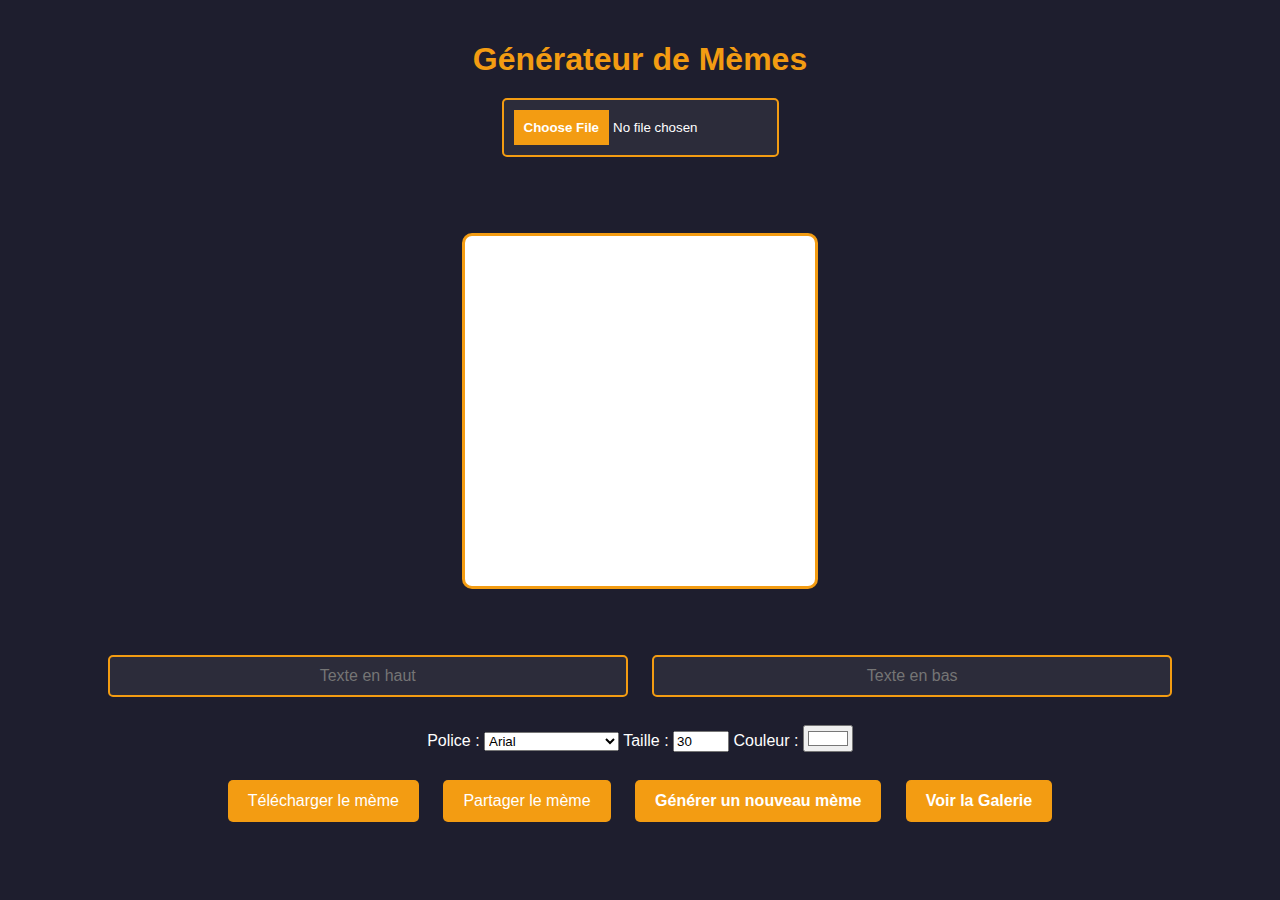
==== index.html @ 17bf8590 "ajout de mes fichiers" ====
<!DOCTYPE html>
<html lang="fr">
<head>
    <meta charset="UTF-8">
    <meta name="viewport" content="width=device-width, initial-scale=1.0">
    <title>Générateur de Mèmes</title>
    <link rel="stylesheet" href="style.css">
</head>
<body>
    <h1>Générateur de Mèmes</h1>
    <input type="file" id="uploadImage" accept="image/*">
    <br><br>
    <canvas id="memeCanvas"></canvas>
    <br><br>
    <input type="text" id="topText" placeholder="Texte en haut">
    <input type="text" id="bottomText" placeholder="Texte en bas">
    <br><br>
    
    <label for="fontSelector">Police :</label>
    <select id="fontSelector">
        <option value="Arial">Arial</option>
        <option value="Verdana">Verdana</option>
        <option value="Times New Roman">Times New Roman</option>
        <option value="Courier New">Courier New</option>
    </select>

    <label for="fontSize">Taille :</label>
    <input type="number" id="fontSize" value="30" min="10" max="50">

    <label for="textColor">Couleur :</label>
    <input type="color" id="textColor" value="#ffffff">
    <br><br>

    <button id="downloadMeme">Télécharger le mème</button>
    <button id="shareMeme">Partager le mème</button>
    <button id="geneMeme">
        <a href="interface.html">Générer un nouveau mème</a>
    </button>
    <button id="imageSave">
        <a href="galerie.html">Voir la Galerie</a>
    </button>

    <script src="script.js"></script>
</body>
</html>
---- style.css ----
/* Styles généraux */
body {
    font-family: 'Arial', sans-serif;
    background-color: #1e1e2e;
    color: #ffffff;
    text-align: center;
    margin: 0;
    padding: 20px;
}

/* Titre */
h1 {
    font-size: 2em;
    margin-bottom: 20px;
    color: #f39c12;
}

/* Champs de texte */
input[type="text"] {
    width: 40%;
    padding: 10px;
    margin: 10px;
    border: 2px solid #f39c12;
    border-radius: 5px;
    font-size: 16px;
    background: #2c2c3a;
    color: #ffffff;
    text-align: center;
}

/* Canvas */
canvas {
    display: block;
    margin: 20px auto;
    border: 3px solid #f39c12;
    border-radius: 10px;
    background: #ffffff;
}

/* Boutons */
button {
    background: #f39c12;
    color: white;
    border: none;
    padding: 12px 20px;
    margin: 10px;
    font-size: 16px;
    cursor: pointer;
    border-radius: 5px;
    transition: 0.3s ease;
}

button:hover {
    background: #e67e22;
}

/* Lien dans le bouton */
button a {
    color: white;
    text-decoration: none;
    font-weight: bold;
}

/* Bouton de fichier */
input[type="file"] {
    display: block;
    margin: 20px auto;
    padding: 10px;
    border: 2px solid #f39c12;
    background: #2c2c3a;
    color: white;
    border-radius: 5px;
    cursor: pointer;
}

input[type="file"]::-webkit-file-upload-button {
    background: #f39c12;
    border: none;
    color: white;
    padding: 10px;
    cursor: pointer;
    font-weight: bold;
}

input[type="file"]::-webkit-file-upload-button:hover {
    background: #e67e22;
}
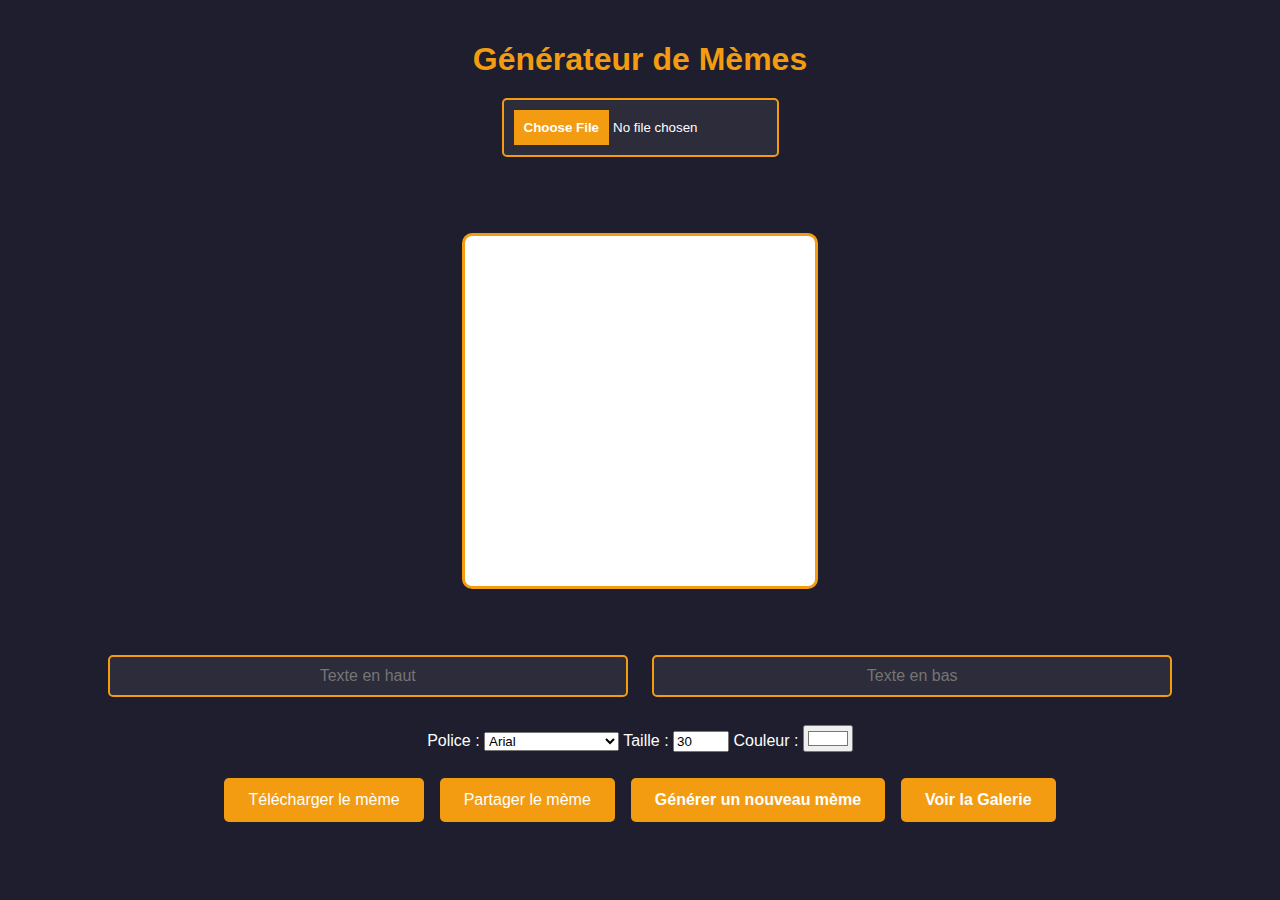
==== commit 52864663: "Update index.html" ====
--- a/index.html
+++ b/index.html
@@ -15,7 +15,7 @@
     <input type="text" id="topText" placeholder="Texte en haut">
     <input type="text" id="bottomText" placeholder="Texte en bas">
     <br><br>
-    
+
     <label for="fontSelector">Police :</label>
     <select id="fontSelector">
         <option value="Arial">Arial</option>
@@ -31,14 +31,18 @@
     <input type="color" id="textColor" value="#ffffff">
     <br><br>
 
-    <button id="downloadMeme">Télécharger le mème</button>
-    <button id="shareMeme">Partager le mème</button>
-    <button id="geneMeme">
-        <a href="interface.html">Générer un nouveau mème</a>
-    </button>
-    <button id="imageSave">
-        <a href="galerie.html">Voir la Galerie</a>
-    </button>
+    <div class="button-container">
+        <button id="downloadMeme">Télécharger le mème</button>
+        <button id="shareMeme">Partager le mème</button>
+        <button id="geneMeme">
+            <a href="index.html">Générer un nouveau mème</a>
+        </button>
+        <button id="imageSave">
+            <a href="galerie.html">Voir la Galerie</a>
+        </button>
+    </div>
+    
+    <div id="notification" style="display: none; position: fixed; top: 20px; left: 50%; transform: translateX(-50%); background-color: #f0f0f0; padding: 10px; border-radius: 5px;"></div>
 
     <script src="script.js"></script>
 </body>
--- a/style.css
+++ b/style.css
@@ -22,7 +22,7 @@
     margin: 10px;
     border: 2px solid #f39c12;
     border-radius: 5px;
-    font-size: 16px;
+    font-size: 1em; /* Utilisation de em */
     background: #2c2c3a;
     color: #ffffff;
     text-align: center;
@@ -37,17 +37,25 @@
     background: #ffffff;
 }
 
+/* Conteneur des boutons */
+.button-container {
+    display: flex; /* Utilisation de flexbox */
+    justify-content: center; /* Centrer les boutons horizontalement */
+    flex-wrap: wrap; /* Permettre aux boutons de passer à la ligne sur les petits écrans */
+}
+
 /* Boutons */
 button {
     background: #f39c12;
     color: white;
     border: none;
-    padding: 12px 20px;
-    margin: 10px;
-    font-size: 16px;
+    padding: 0.8em 1.5em; /* Utilisation de em */
+    margin: 0.5em; /* Utilisation de em */
+    font-size: 1em; /* Utilisation de em */
     cursor: pointer;
     border-radius: 5px;
     transition: 0.3s ease;
+    min-width: 150px; /* Définition d'une largeur minimale */
 }
 
 button:hover {
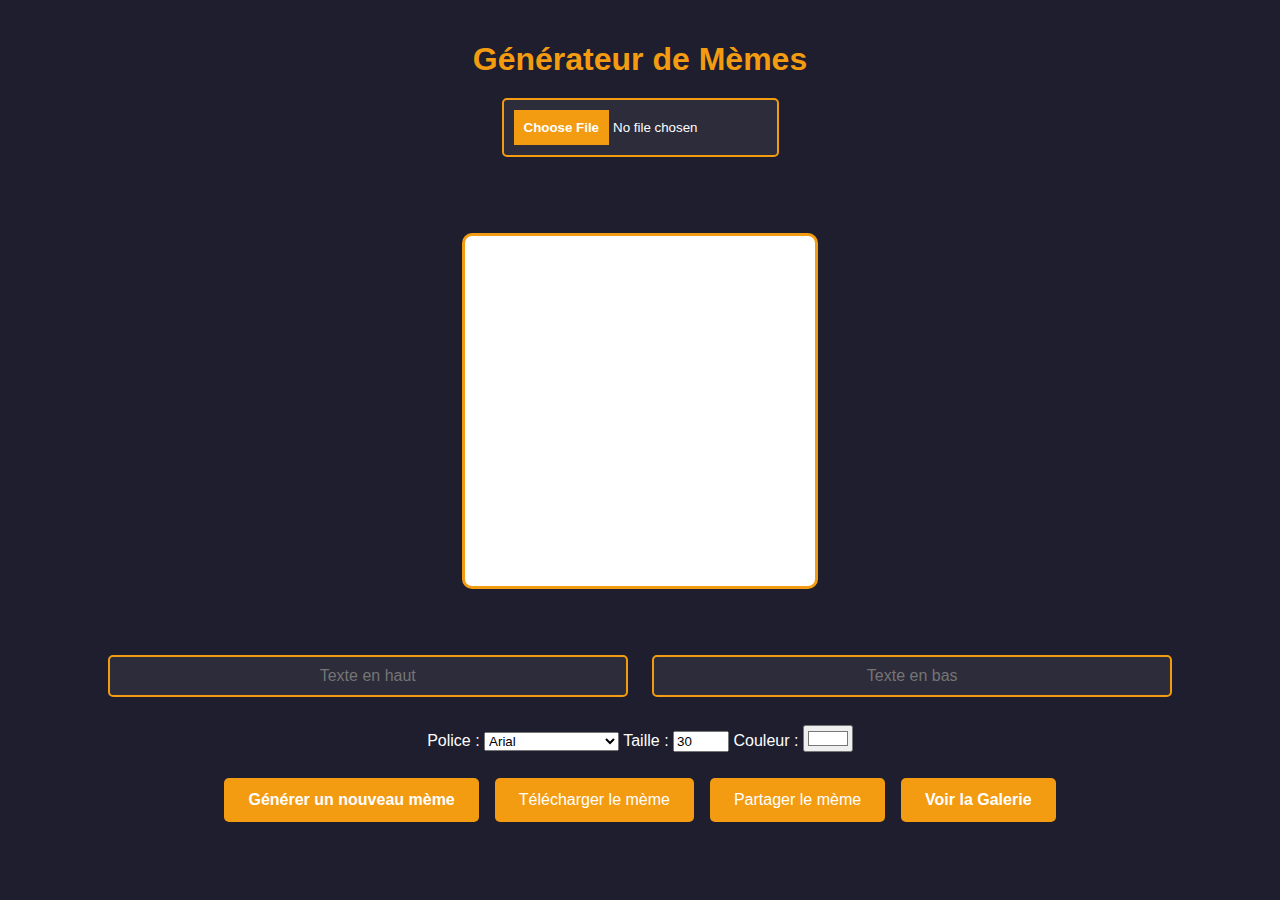
==== commit f0488d12: "Update index.html" ====
--- a/index.html
+++ b/index.html
@@ -32,11 +32,11 @@
     <br><br>
 
     <div class="button-container">
-        <button id="downloadMeme">Télécharger le mème</button>
-        <button id="shareMeme">Partager le mème</button>
         <button id="geneMeme">
             <a href="index.html">Générer un nouveau mème</a>
         </button>
+        <button id="downloadMeme">Télécharger le mème</button>
+        <button id="shareMeme">Partager le mème</button>
         <button id="imageSave">
             <a href="galerie.html">Voir la Galerie</a>
         </button>
